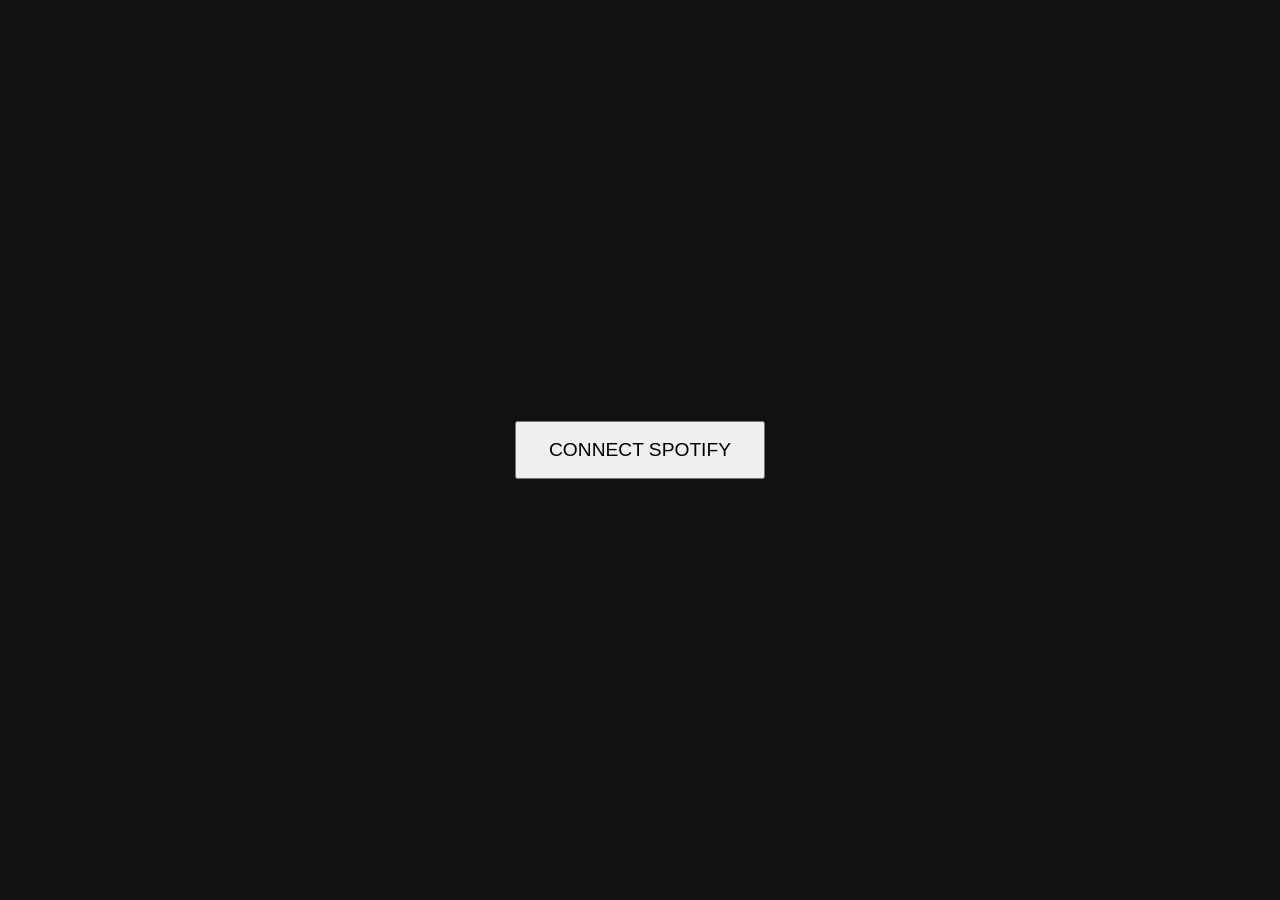
==== index.html @ a343eadc "feat: add Spotify PKCE auth flow Co-Authored-By: Claude Opus 4.6 <noreply@anthropic.com>" ====
<!DOCTYPE html>
<html lang="en">
<head>
  <meta charset="UTF-8">
  <meta name="viewport" content="width=device-width, initial-scale=1.0">
  <title>Song Slots</title>
  <link rel="stylesheet" href="style.css">
</head>
<body>
  <div id="app">
    <div id="connect-screen">
      <button id="connect-btn" onclick="loginWithSpotify()">CONNECT SPOTIFY</button>
    </div>
    <div id="slot-machine" style="display: none;">
      <!-- Slots go here in Task 3 -->
    </div>
  </div>
  <script src="app.js"></script>
</body>
</html>
---- style.css ----
/* Styles will be built out in Task 4 */
body {
  margin: 0;
  background: #111;
  color: #fff;
  display: flex;
  justify-content: center;
  align-items: center;
  min-height: 100vh;
  font-family: sans-serif;
}

#connect-btn {
  font-size: 1.2rem;
  padding: 1rem 2rem;
  cursor: pointer;
}
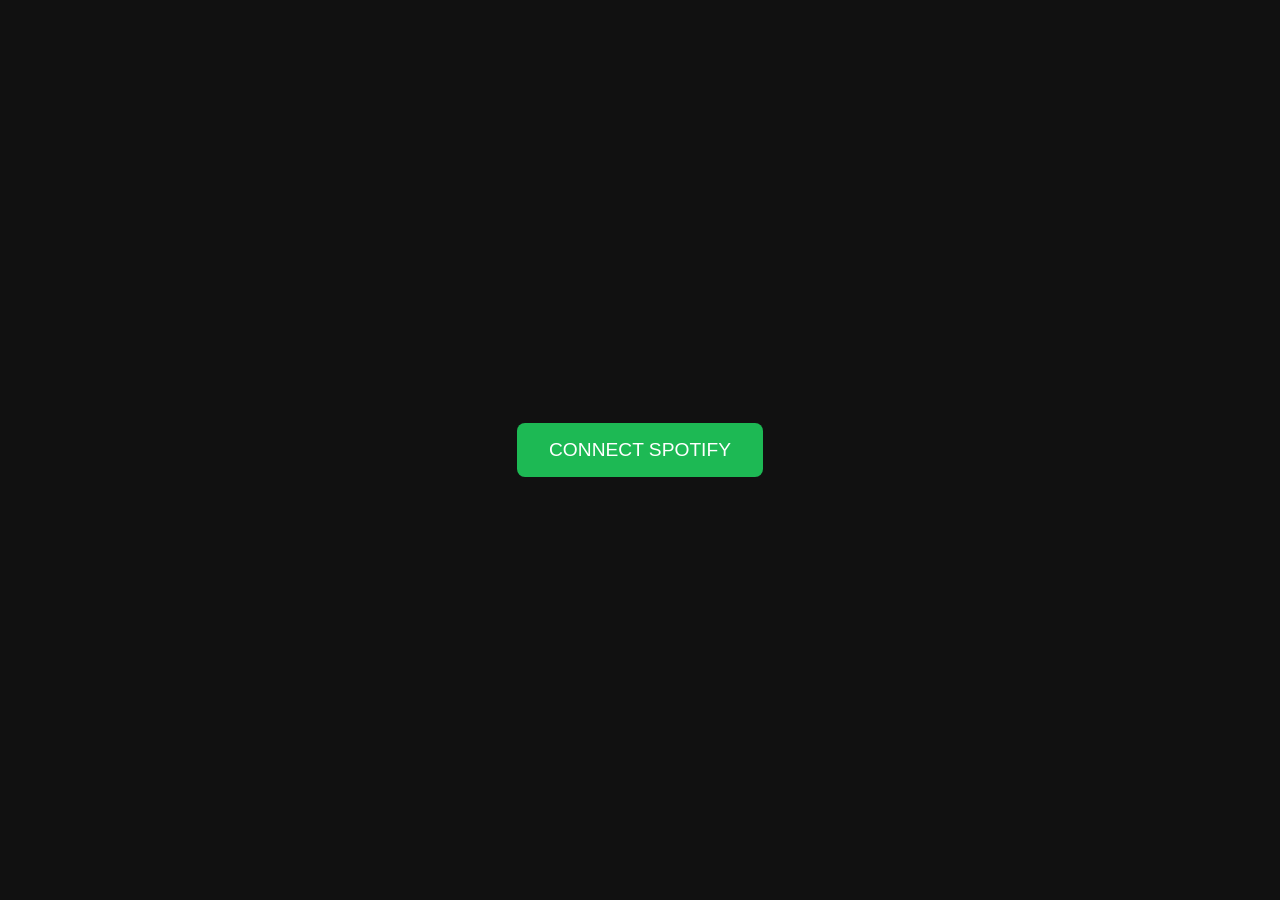
==== commit abe0ec4b: "feat: add slot machine core logic and spinning animation Co-Authored-By: Claude Opus 4.6 <noreply@an" ====
--- a/index.html
+++ b/index.html
@@ -12,7 +12,27 @@
       <button id="connect-btn" onclick="loginWithSpotify()">CONNECT SPOTIFY</button>
     </div>
     <div id="slot-machine" style="display: none;">
-      <!-- Slots go here in Task 3 -->
+      <div class="slots-container">
+        <div class="slot" id="slot-0">
+          <div class="slot-window">
+            <div class="slot-reel" id="reel-0"></div>
+          </div>
+          <div class="slot-label" id="label-0"></div>
+        </div>
+        <div class="slot" id="slot-1">
+          <div class="slot-window">
+            <div class="slot-reel" id="reel-1"></div>
+          </div>
+          <div class="slot-label" id="label-1"></div>
+        </div>
+        <div class="slot" id="slot-2">
+          <div class="slot-window">
+            <div class="slot-reel" id="reel-2"></div>
+          </div>
+          <div class="slot-label" id="label-2"></div>
+        </div>
+      </div>
+      <button id="spin-btn" onclick="onSpinClick()">SPIN</button>
     </div>
   </div>
   <script src="app.js"></script>
--- a/style.css
+++ b/style.css
@@ -1,4 +1,8 @@
-/* Styles will be built out in Task 4 */
+:root {
+  --slot-height: 200px;
+  --slot-width: 200px;
+}
+
 body {
   margin: 0;
   background: #111;
@@ -10,8 +14,87 @@
   font-family: sans-serif;
 }
 
+#app {
+  text-align: center;
+}
+
 #connect-btn {
   font-size: 1.2rem;
   padding: 1rem 2rem;
   cursor: pointer;
+  background: #1db954;
+  color: #fff;
+  border: none;
+  border-radius: 8px;
 }
+
+#slot-machine {
+  flex-direction: column;
+  align-items: center;
+  gap: 2rem;
+}
+
+.slots-container {
+  display: flex;
+  gap: 1.5rem;
+}
+
+.slot {
+  display: flex;
+  flex-direction: column;
+  align-items: center;
+  gap: 0.5rem;
+}
+
+.slot-window {
+  width: var(--slot-width);
+  height: var(--slot-height);
+  overflow: hidden;
+  border: 3px solid #555;
+  border-radius: 4px;
+  background: #222;
+}
+
+.slot-reel {
+  display: flex;
+  flex-direction: column;
+}
+
+.reel-item {
+  width: var(--slot-width);
+  height: var(--slot-height);
+  flex-shrink: 0;
+  display: flex;
+  align-items: center;
+  justify-content: center;
+}
+
+.reel-item img {
+  width: 100%;
+  height: 100%;
+  object-fit: cover;
+}
+
+.slot-label {
+  font-size: 0.75rem;
+  max-width: var(--slot-width);
+  overflow: hidden;
+  text-overflow: ellipsis;
+  white-space: nowrap;
+  min-height: 1.2em;
+}
+
+#spin-btn {
+  font-size: 1.2rem;
+  padding: 1rem 3rem;
+  cursor: pointer;
+  background: #1db954;
+  color: #fff;
+  border: none;
+  border-radius: 8px;
+}
+
+#spin-btn:disabled {
+  opacity: 0.5;
+  cursor: not-allowed;
+}
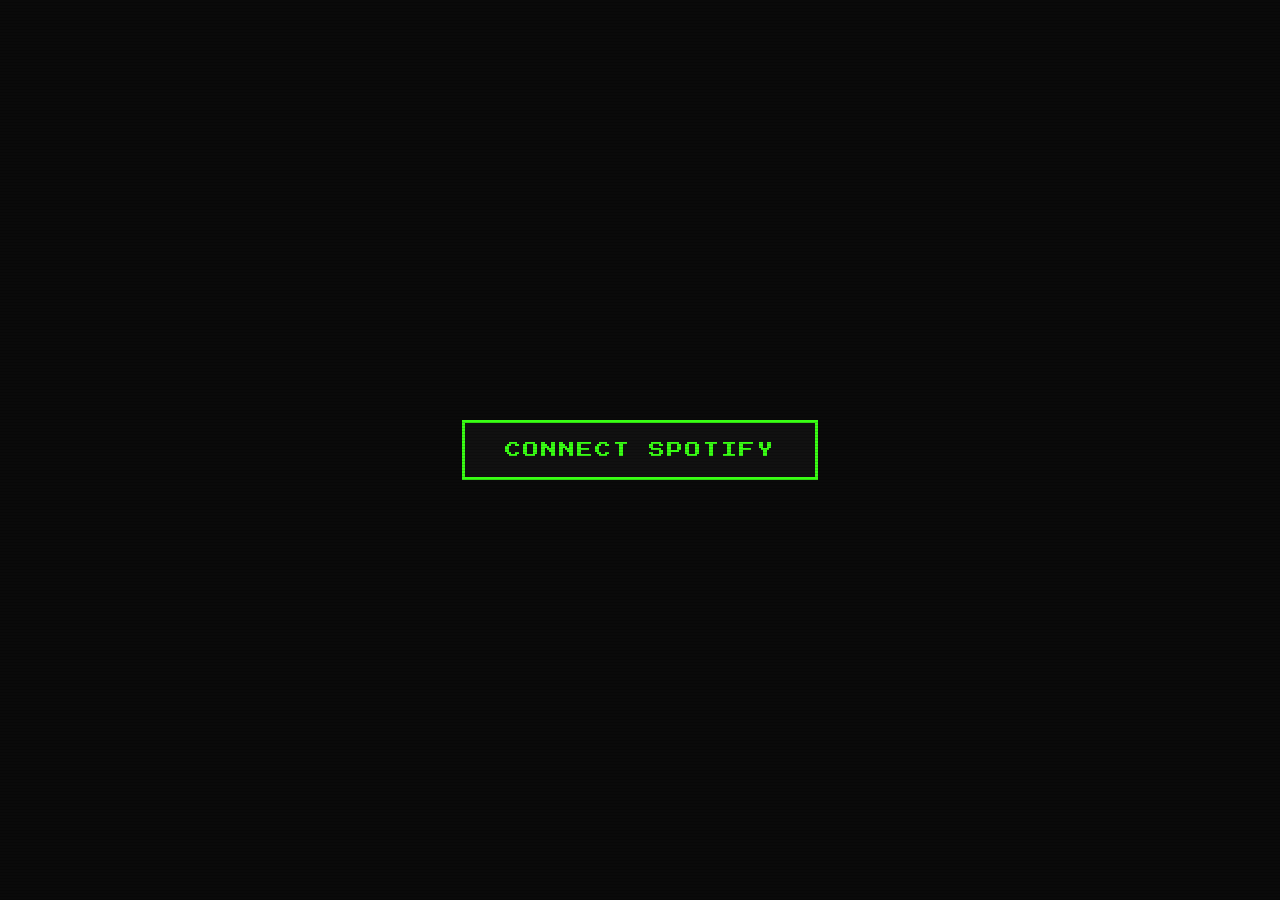
==== commit 790d31c8: "feat: apply retro arcade visual style with CRT effects and neon glows Co-Authored-By: Claude Opus 4." ====
--- a/index.html
+++ b/index.html
@@ -4,6 +4,9 @@
   <meta charset="UTF-8">
   <meta name="viewport" content="width=device-width, initial-scale=1.0">
   <title>Song Slots</title>
+  <link rel="preconnect" href="https://fonts.googleapis.com">
+  <link rel="preconnect" href="https://fonts.gstatic.com" crossorigin>
+  <link href="https://fonts.googleapis.com/css2?family=Press+Start+2P&display=swap" rel="stylesheet">
   <link rel="stylesheet" href="style.css">
 </head>
 <body>
@@ -12,24 +15,26 @@
       <button id="connect-btn" onclick="loginWithSpotify()">CONNECT SPOTIFY</button>
     </div>
     <div id="slot-machine" style="display: none;">
-      <div class="slots-container">
-        <div class="slot" id="slot-0">
-          <div class="slot-window">
-            <div class="slot-reel" id="reel-0"></div>
+      <div class="machine-frame">
+        <div class="slots-container">
+          <div class="slot" id="slot-0">
+            <div class="slot-window">
+              <div class="slot-reel" id="reel-0"></div>
+            </div>
+            <div class="slot-label" id="label-0"></div>
           </div>
-          <div class="slot-label" id="label-0"></div>
-        </div>
-        <div class="slot" id="slot-1">
-          <div class="slot-window">
-            <div class="slot-reel" id="reel-1"></div>
+          <div class="slot" id="slot-1">
+            <div class="slot-window">
+              <div class="slot-reel" id="reel-1"></div>
+            </div>
+            <div class="slot-label" id="label-1"></div>
           </div>
-          <div class="slot-label" id="label-1"></div>
-        </div>
-        <div class="slot" id="slot-2">
-          <div class="slot-window">
-            <div class="slot-reel" id="reel-2"></div>
+          <div class="slot" id="slot-2">
+            <div class="slot-window">
+              <div class="slot-reel" id="reel-2"></div>
+            </div>
+            <div class="slot-label" id="label-2"></div>
           </div>
-          <div class="slot-label" id="label-2"></div>
         </div>
       </div>
       <button id="spin-btn" onclick="onSpinClick()">SPIN</button>
--- a/style.css
+++ b/style.css
@@ -1,37 +1,109 @@
+@keyframes pulse-glow {
+  0%, 100% { box-shadow: 0 0 10px #1db954, 0 0 20px #1db954; }
+  50% { box-shadow: 0 0 20px #1db954, 0 0 40px #1db954, 0 0 60px #1db95488; }
+}
+
+@keyframes scanline {
+  0% { transform: translateY(-100%); }
+  100% { transform: translateY(100%); }
+}
+
 :root {
   --slot-height: 200px;
   --slot-width: 200px;
+  --neon-green: #39ff14;
+  --neon-pink: #ff6ec7;
+  --chrome-light: #d0d0d0;
+  --chrome-dark: #3a3a3a;
+}
+
+* {
+  box-sizing: border-box;
 }
 
 body {
   margin: 0;
-  background: #111;
+  background: #0a0a0a;
   color: #fff;
   display: flex;
   justify-content: center;
   align-items: center;
   min-height: 100vh;
-  font-family: sans-serif;
+  font-family: 'Press Start 2P', monospace;
+  overflow: hidden;
+}
+
+/* CRT scanline overlay */
+body::after {
+  content: '';
+  position: fixed;
+  top: 0;
+  left: 0;
+  width: 100%;
+  height: 100%;
+  background: repeating-linear-gradient(
+    0deg,
+    rgba(0, 0, 0, 0.15) 0px,
+    rgba(0, 0, 0, 0.15) 1px,
+    transparent 1px,
+    transparent 3px
+  );
+  pointer-events: none;
+  z-index: 1000;
 }
 
 #app {
   text-align: center;
+  position: relative;
+  z-index: 1;
+}
+
+/* --- Connect Screen --- */
+
+#connect-screen {
+  display: flex;
+  flex-direction: column;
+  align-items: center;
+  gap: 2rem;
 }
 
 #connect-btn {
-  font-size: 1.2rem;
-  padding: 1rem 2rem;
+  font-family: 'Press Start 2P', monospace;
+  font-size: 1rem;
+  padding: 1.2rem 2.5rem;
   cursor: pointer;
-  background: #1db954;
-  color: #fff;
-  border: none;
-  border-radius: 8px;
+  background: #111;
+  color: var(--neon-green);
+  border: 3px solid var(--neon-green);
+  text-transform: uppercase;
+  letter-spacing: 2px;
+  animation: pulse-glow 2s ease-in-out infinite;
+  transition: all 0.2s;
 }
+
+#connect-btn:hover {
+  background: var(--neon-green);
+  color: #000;
+}
+
+/* --- Slot Machine --- */
 
 #slot-machine {
   flex-direction: column;
   align-items: center;
   gap: 2rem;
+}
+
+.machine-frame {
+  background: linear-gradient(145deg, #4a4a4a, #2a2a2a);
+  border: 4px solid;
+  border-image: linear-gradient(180deg, var(--chrome-light), var(--chrome-dark)) 1;
+  border-radius: 12px;
+  padding: 2rem 2.5rem;
+  box-shadow:
+    0 0 15px rgba(0, 0, 0, 0.8),
+    inset 0 1px 0 rgba(255, 255, 255, 0.1),
+    inset 0 -1px 0 rgba(0, 0, 0, 0.3);
 }
 
 .slots-container {
@@ -43,16 +115,19 @@
   display: flex;
   flex-direction: column;
   align-items: center;
-  gap: 0.5rem;
+  gap: 0.75rem;
 }
 
 .slot-window {
   width: var(--slot-width);
   height: var(--slot-height);
   overflow: hidden;
-  border: 3px solid #555;
+  border: 3px solid var(--neon-pink);
   border-radius: 4px;
-  background: #222;
+  background: #111;
+  box-shadow:
+    0 0 8px rgba(255, 110, 199, 0.4),
+    inset 0 0 20px rgba(0, 0, 0, 0.5);
 }
 
 .slot-reel {
@@ -67,34 +142,52 @@
   display: flex;
   align-items: center;
   justify-content: center;
+  padding: 8px;
 }
 
 .reel-item img {
   width: 100%;
   height: 100%;
   object-fit: cover;
+  border-radius: 2px;
+  image-rendering: auto;
 }
 
 .slot-label {
-  font-size: 0.75rem;
+  font-family: 'Press Start 2P', monospace;
+  font-size: 0.5rem;
   max-width: var(--slot-width);
   overflow: hidden;
   text-overflow: ellipsis;
   white-space: nowrap;
   min-height: 1.2em;
+  color: var(--neon-green);
+  text-shadow: 0 0 6px var(--neon-green);
 }
 
+/* --- Spin Button --- */
+
 #spin-btn {
-  font-size: 1.2rem;
+  font-family: 'Press Start 2P', monospace;
+  font-size: 1rem;
   padding: 1rem 3rem;
   cursor: pointer;
-  background: #1db954;
-  color: #fff;
-  border: none;
-  border-radius: 8px;
+  background: #111;
+  color: var(--neon-pink);
+  border: 3px solid var(--neon-pink);
+  text-transform: uppercase;
+  letter-spacing: 2px;
+  transition: all 0.2s;
+  box-shadow: 0 0 10px rgba(255, 110, 199, 0.3);
+}
+
+#spin-btn:hover:not(:disabled) {
+  background: var(--neon-pink);
+  color: #000;
+  box-shadow: 0 0 20px rgba(255, 110, 199, 0.6);
 }
 
 #spin-btn:disabled {
-  opacity: 0.5;
+  opacity: 0.3;
   cursor: not-allowed;
 }
